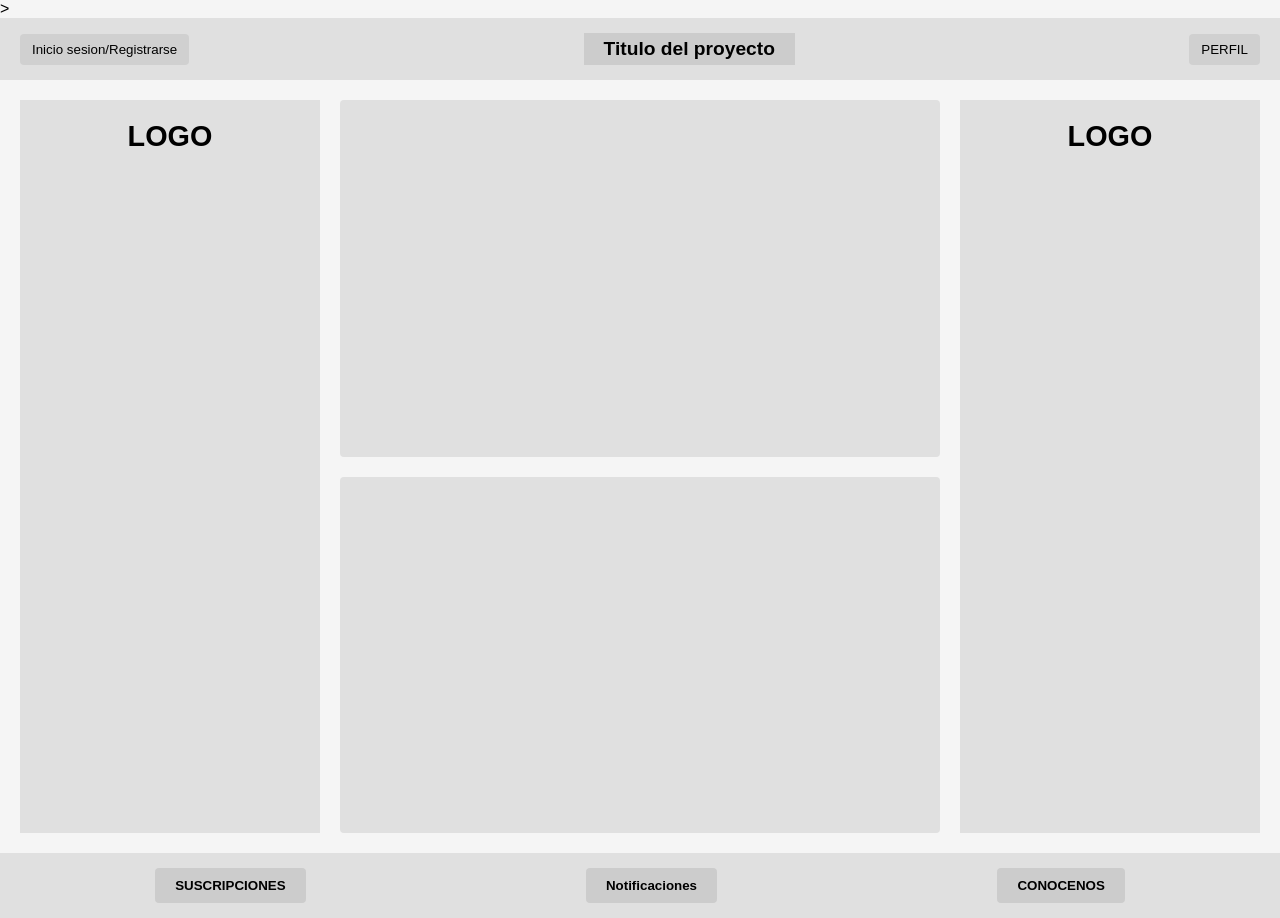
==== pagina-web.html @ baf6fdab "Add files via upload" ====
<!DOCTYPE html>
<html lang="es">
<head>
    <meta charset="UTF-8">
    <meta name="viweport" content="width=device-width", initial-scale="1.0">
    <title>TPEARL</title>

    <!-- VINCULAR HOJA DE ESTILOS CSS-->>
    <link rel="stylesheet" href="pagina-web-css.css">

    <!-- VINCULAR HOJA DE JAVA SCRIPT-->
    <script src="pagina-web-java.js"></script>
</head>
<body>

  <!-- 1. PAGINA PRINCIPAL-->

  <div id="vista-principal" class="vista active">
    <!-- Encabezado / Navbar -->
    <header class="navbar">
      <button id="btn-login-reg" class="nav-btn">Inicio sesion/Registrarse</button>
      <h1 class="project-title">Titulo del proyecto</h1>
      <button id="btn-perfil" class="nav-btn">PERFIL</button>
    </header>

    <!-- Cuerpo Central -->
    <main class="main-container">
      <aside class="sidebar left-sidebar">
        <div class="logo-box">LOGO</div>
      </aside>

      <section class="content-center">
        <div class="card"></div>
        <div class="card"></div>
      </section>

      <aside class="sidebar right-sidebar">
        <div class="logo-box">LOGO</div>
      </aside>
    </main>

    <!-- Menu Inferior / Footer -->
    <footer class="bottom-nav">
      <button id="btn-suscripciones" class="nav-btn-bottom">SUSCRIPCIONES</button>
      <button id="btn-notificaciones" class="nav-btn-bottom">Notificaciones</button>
      <button id="btn-conocenos" class="nav-btn-bottom">CONOCENOS</button>
    </footer>
  </div>

  <!-- 2. INICIO DE SESION-->

  <div id="vista-login" class="vista">
    <div class="auth-card">
      <button id="login-back" class="btn-back">Atras</button>
      <div class="auth-layout">
        <div class="logo-side">
          <div class="logo-box">LOGO</div>
        </div>
        <form class="form-side" id="form-login">
          <h2>INICIO DE SESION</h2>
          <div class="form-group">
            <label for="login-email">Correo electronico / Usuario</label>
            <input type="text" id="login-email" placeholder="Ingresa tu correo">
          </div>
          <div class="form-group">
            <label for="login-pass">Contrasena</label>
            <input type="password" id="login-pass" placeholder="Ingresa tu contrasena">
          </div>
          <button type="submit" class="btn-submit">INICIAR SESION</button>
          <p class="link-text">¿No tienes una cuenta? <a href="#" id="go-to-register">Registrate aqui</a></p>
        </form>
      </div>
    </div>
  </div>

  <!-- 3. REGISTRARSE-->

  <div id="vista-register" class="vista">
    <div class="auth-card">
      <button id="register-back" class="btn-back">Atras</button>
      <div class="auth-layout">
        <div class="logo-side">
          <div class="logo-box">LOGO</div>
        </div>
        <form class="form-side" id="form-register">
          <h2>REGISTRARSE</h2>
          <div class="form-group">
            <label for="reg-name">Nombre completo</label>
            <input type="text" id="reg-name" placeholder="Tu nombre">
          </div>
          <div class="form-group">
            <label for="reg-email">Correo electronico</label>
            <input type="email" id="reg-email" placeholder="Tu correo">
          </div>
          <div class="form-group">
            <label for="reg-pass">Contrasena</label>
            <input type="password" id="reg-pass" placeholder="Tu contrasena">
          </div>
          <div class="form-group">
            <label for="reg-confirm-pass">Confirmar contrasena</label>
            <input type="password" id="reg-confirm-pass" placeholder="Repite tu contrasena">
          </div>
          <button type="submit" class="btn-submit">REGISTRARSE</button>
          <p class="link-text">¿Ya tienes una cuenta? <a href="#" id="go-to-login">Inicia sesion aqui</a></p>
        </form>
      </div>
    </div>
  </div>

  <!-- ========================================== -->
  <!-- 4. VISTA PLAN SUSCRIPCIONES                -->
  <!-- ========================================== -->
  <div id="vista-suscripciones" class="vista">
    <div class="plans-container">
      <header class="plans-header">
        <button id="suscripciones-back" class="btn-back">Atras</button>
        <h2>PLAN SUSCRIPCIONES</h2>
      </header>
      
      <div class="plans-grid">
        <!-- PLAN 1 -->
        <div class="plan-card">
          <h3>PLAN 1</h3>
          <div class="plan-body"></div>
          <button class="btn-suscribirse">Suscribirse</button>
        </div>
        <!-- PLAN 2 -->
        <div class="plan-card">
          <h3>PLAN 2</h3>
          <div class="plan-body"></div>
          <button class="btn-suscribirse">Suscribirse</button>
        </div>
        <!-- PLAN 3 -->
        <div class="plan-card">
          <h3>PLAN 3</h3>
          <div class="plan-body"></div>
          <button class="btn-suscribirse">Suscribirse</button>
        </div>
      </div>
    </div>
  </div>

  <!-- ========================================== -->
  <!-- 5. VISTA PAGO                              -->
  <!-- ========================================== -->
  <div id="vista-pago" class="vista">
    <div class="pago-card">
      <div class="pago-layout">
        <div class="logo-side">
          <div class="logo-box">LOGO</div>
        </div>
        <form class="form-side" id="form-pago">
          <h2>DATOS DE PAGO</h2>
          <div class="form-group">
            <label for="card-number">Numero de tarjeta</label>
            <input type="text" id="card-number" placeholder="0000 0000 0000 0000">
          </div>
          <div class="form-group">
            <label for="card-exp">Fecha de caducidad</label>
            <input type="text" id="card-exp" placeholder="MM/AA">
          </div>
          <div class="form-group">
            <label for="card-cvv">CVV</label>
            <input type="password" id="card-cvv" placeholder="123">
          </div>
          
          <div class="pago-buttons">
            <button type="button" id="pago-cancelar" class="btn-cancelar">Cancelar</button>
            <button type="submit" id="pago-confirmar" class="btn-submit">Confirmar</button>
          </div>
        </form>
      </div>
    </div>
  </div>

  <!-- ========================================== -->
  <!-- 6. VISTA APROBADO                          -->
  <!-- ========================================== -->
  <div id="vista-aprobado" class="vista">
    <div class="aprobado-card">
      <h2>Su compra se ha realizado correctamente</h2>
      <button id="aprobado-back" class="btn-submit">Volver a Suscripciones</button>
    </div>
  </div>

  <!-- ========================================== -->
  <!-- 7. VISTA PERFIL                  -->
  <!-- ========================================== -->
  <div id="vista-perfil" class="vista">
    <div class="perfil-card">
      <button id="perfil-back" class="btn-back">← Atras</button>
      <h2>MI PERFIL</h2>
      
      <!-- Cabecera de Usuario -->
      <div class="perfil-header">
        <div class="avatar-placeholder">LOGO</div>
        <div class="user-main-info">
          <h3>Usuario Ejemplo</h3>
          <span class="status-badge">Cuenta Activa</span>
          <p class="user-since">Miembro desde: Enero 2026</p>
        </div>
      </div>

      <!-- Secciones de Datos -->
      <div class="perfil-sections">
        
        <!-- Bloque 1: Datos Personales -->
        <div class="perfil-box">
          <h4>Datos Personales</h4>
          <p><strong>Nombre completo:</strong> Usuario Ejemplo</p>
          <p><strong>Correo electronico:</strong> usuario@ejemplo.com</p>
          <p><strong>Telefono:</strong> +34 600 000 000</p>
          <p><strong>Direccion:</strong> Calle Principal 123, Barcelona</p>
        </div>

        <!-- Bloque 2: Suscripcion -->
        <div class="perfil-box">
          <h4>Suscripcion y Pago</h4>
          <p><strong>Plan actual:</strong> Plan Premium</p>
          <p><strong>Estado del pago:</strong> Al dia</p>
          <p><strong>Proxima renovacion:</strong> 15/11/2026</p>
          <p><strong>Metodo de pago:</strong> Visa **** 4321</p>
        </div>

        <!-- Bloque 3: Configuracion -->
        <div class="perfil-box">
          <h4>Configuracion de Cuenta</h4>
          <p><strong>Notificaciones email:</strong> Activadas</p>
          <p><strong>Idioma:</strong> Espanol</p>
          <p><strong>Seguridad:</strong> Autenticacion en 2 pasos activa</p>
        </div>

      </div>

      <!-- Botones de Accion -->
      <div class="perfil-actions">
        <button class="btn-submit">Editar Perfil</button>
        <button class="btn-cancelar">Cerrar Sesion</button>
      </div>

    </div>
  </div>


</body>
</html>
---- pagina-web-css.css ----
/* RESET BÁSICO */
* {
  box-sizing: border-box;
  margin: 0;
  padding: 0;
  font-family: Arial, sans-serif;
}

body {
  background-color: #f5f5f5;
  height: 100vh;
}

/* SISTEMA DE CAMBIO DE VISTAS */
.vista {
  display: none;
  height: 100vh;
  flex-direction: column;
}

.vista.active {
  display: flex;
}

/* ESTILOS: PAGINA PRINCIPAL 

/* Encabezado */
.navbar {
  display: flex;
  justify-content: space-between;
  align-items: center;
  padding: 15px 20px;
  background-color: #e0e0e0;
}

.project-title {
  font-size: 1.2rem;
  background-color: #ccc;
  padding: 5px 20px;
}

.nav-btn {
  padding: 8px 12px;
  border: none;
  background-color: #d0d0d0;
  cursor: pointer;
  border-radius: 4px;
}

/* Cuerpo Central */
.main-container {
  display: flex;
  flex: 1;
  padding: 20px;
  gap: 20px;
}

.sidebar {
  flex: 1;
  background-color: #e0e0e0;
  display: flex;
  justify-content: center;
  padding-top: 20px;
}

.logo-box {
  font-weight: bold;
  font-size: 1.8rem;
}

.content-center {
  flex: 2;
  display: flex;
  flex-direction: column;
  gap: 20px;
}

.card {
  flex: 1;
  background-color: #e0e0e0;
  border-radius: 4px;
}

/* Menu Inferior */
.bottom-nav {
  display: flex;
  justify-content: space-around;
  padding: 15px;
  background-color: #e0e0e0;
}

.nav-btn-bottom {
  padding: 10px 20px;
  border: none;
  background-color: #ccc;
  cursor: pointer;
  font-weight: bold;
  border-radius: 4px;
}

/* ESTILOS: FORMULARIOS (LOGIN / REGISTRO)   */

.auth-card {
  position: relative;
  width: 90%;
  max-width: 800px;
  margin: auto;
  background: #ffffff;
  border: 2px solid #ccc;
  padding: 30px;
  border-radius: 8px;
}

.btn-back {
  position: absolute;
  top: 15px;
  left: 15px;
  background: #ddd;
  border: none;
  padding: 6px 12px;
  cursor: pointer;
  border-radius: 4px;
}

.auth-layout {
  display: flex;
  gap: 30px;
  margin-top: 20px;
}

.logo-side {
  flex: 1;
  background: #e0e0e0;
  display: flex;
  align-items: center;
  justify-content: center;
  min-height: 250px;
}

.form-side {
  flex: 1.5;
  display: flex;
  flex-direction: column;
  gap: 12px;
}

.form-group {
  display: flex;
  flex-direction: column;
  gap: 4px;
}

.form-group label {
  font-size: 0.85rem;
  color: #555;
}

.form-group input {
  padding: 8px;
  border: 1px solid #ccc;
  border-radius: 4px;
}

.btn-submit {
  margin-top: 10px;
  padding: 10px;
  background-color: #d0d0d0;
  border: none;
  font-weight: bold;
  cursor: pointer;
  border-radius: 4px;
}

/* Efectos al pasar el cursor */
.btn-submit:hover, 
.btn-back:hover, 
.nav-btn:hover, 
.nav-btn-bottom:hover {
  background-color: #bbb;
}

.link-text {
  font-size: 0.8rem;
  margin-top: 5px;
  text-align: center;
}

.link-text a {
  color: #0066cc;
  text-decoration: none;
}

/* ========================================== */
/* ESTILOS: PLAN SUSCRIPCIONES                */
/* ========================================== */

.plans-container {
  width: 90%;
  max-width: 1000px;
  margin: auto;
  display: flex;
  flex-direction: column;
  gap: 20px;
}

.plans-header {
  display: flex;
  align-items: center;
  justify-content: center;
  position: relative;
}

.plans-header h2 {
  font-size: 1.5rem;
  color: #333;
}

.plans-grid {
  display: flex;
  gap: 20px;
  justify-content: space-between;
}

.plan-card {
  flex: 1;
  background: #ffffff;
  border: 2px solid #ccc;
  border-radius: 8px;
  padding: 20px;
  display: flex;
  flex-direction: column;
  align-items: center;
  gap: 15px;
}

.plan-card h3 {
  background-color: #e0e0e0;
  width: 100%;
  text-align: center;
  padding: 8px 0;
  border-radius: 4px;
}

.plan-body {
  width: 100%;
  height: 200px;
  background-color: #f0f0f0;
  border-radius: 4px;
}

.btn-suscribirse {
  padding: 10px 20px;
  background-color: #d0d0d0;
  border: none;
  font-weight: bold;
  cursor: pointer;
  border-radius: 4px;
  width: 100%;
}

.btn-suscribirse:hover {
  background-color: #bbb;
}

/* ========================================== */
/* ESTILOS: PAGO Y APROBADO                   */
/* ========================================== */

.pago-card {
  width: 90%;
  max-width: 800px;
  margin: auto;
  background: #ffffff;
  border: 2px solid #ccc;
  padding: 30px;
  border-radius: 8px;
}

.pago-buttons {
  display: flex;
  gap: 15px;
  margin-top: 15px;
}

.btn-cancelar {
  flex: 1;
  padding: 10px;
  background-color: #e0e0e0;
  border: none;
  font-weight: bold;
  cursor: pointer;
  border-radius: 4px;
}

.btn-cancelar:hover {
  background-color: #ccc;
}

.aprobado-card {
  width: 90%;
  max-width: 600px;
  margin: auto;
  background: #ffffff;
  border: 2px solid #ccc;
  padding: 40px;
  border-radius: 8px;
  text-align: center;
  display: flex;
  flex-direction: column;
  gap: 25px;
  align-items: center;
}

.aprobado-card h2 {
  font-size: 1.8rem;
  color: #333;
}

/* ========================================== */
/* ESTILOS: PERFIL (AMPLIADO)                 */
/* ========================================== */

.perfil-card {
  position: relative;
  width: 90%;
  max-width: 800px;
  margin: auto;
  background: #ffffff;
  border: 2px solid #ccc;
  padding: 30px;
  border-radius: 8px;
  display: flex;
  flex-direction: column;
  gap: 20px;
}

.perfil-card h2 {
  text-align: center;
  color: #333;
}

/* Header del Perfil */
.perfil-header {
  display: flex;
  align-items: center;
  gap: 20px;
  background-color: #f9f9f9;
  padding: 15px;
  border-radius: 6px;
  border: 1px solid #e0e0e0;
}

.avatar-placeholder {
  width: 80px;
  height: 80px;
  background-color: #e0e0e0;
  border-radius: 50%;
  display: flex;
  align-items: center;
  justify-content: center;
  font-weight: bold;
}

.user-main-info {
  display: flex;
  flex-direction: column;
  gap: 5px;
}

.status-badge {
  background-color: #d4edda;
  color: #155724;
  font-size: 0.8rem;
  padding: 2px 8px;
  border-radius: 4px;
  width: fit-content;
  font-weight: bold;
}

.user-since {
  font-size: 0.85rem;
  color: #666;
}

/* Grilla de Bloques de Informacion */
.perfil-sections {
  display: flex;
  flex-direction: column;
  gap: 15px;
}

.perfil-box {
  background-color: #fafafa;
  border: 1px solid #e0e0e0;
  padding: 15px;
  border-radius: 6px;
  display: flex;
  flex-direction: column;
  gap: 6px;
}

.perfil-box h4 {
  color: #444;
  border-bottom: 1px solid #ddd;
  padding-bottom: 5px;
  margin-bottom: 5px;
  font-size: 0.95rem;
}

.perfil-box p {
  font-size: 0.9rem;
  color: #555;
}

/* Botones de Accion Inferiores */
.perfil-actions {
  display: flex;
  gap: 15px;
  justify-content: flex-end;
  margin-top: 10px;
}

.perfil-actions button {
  padding: 8px 16px;
}
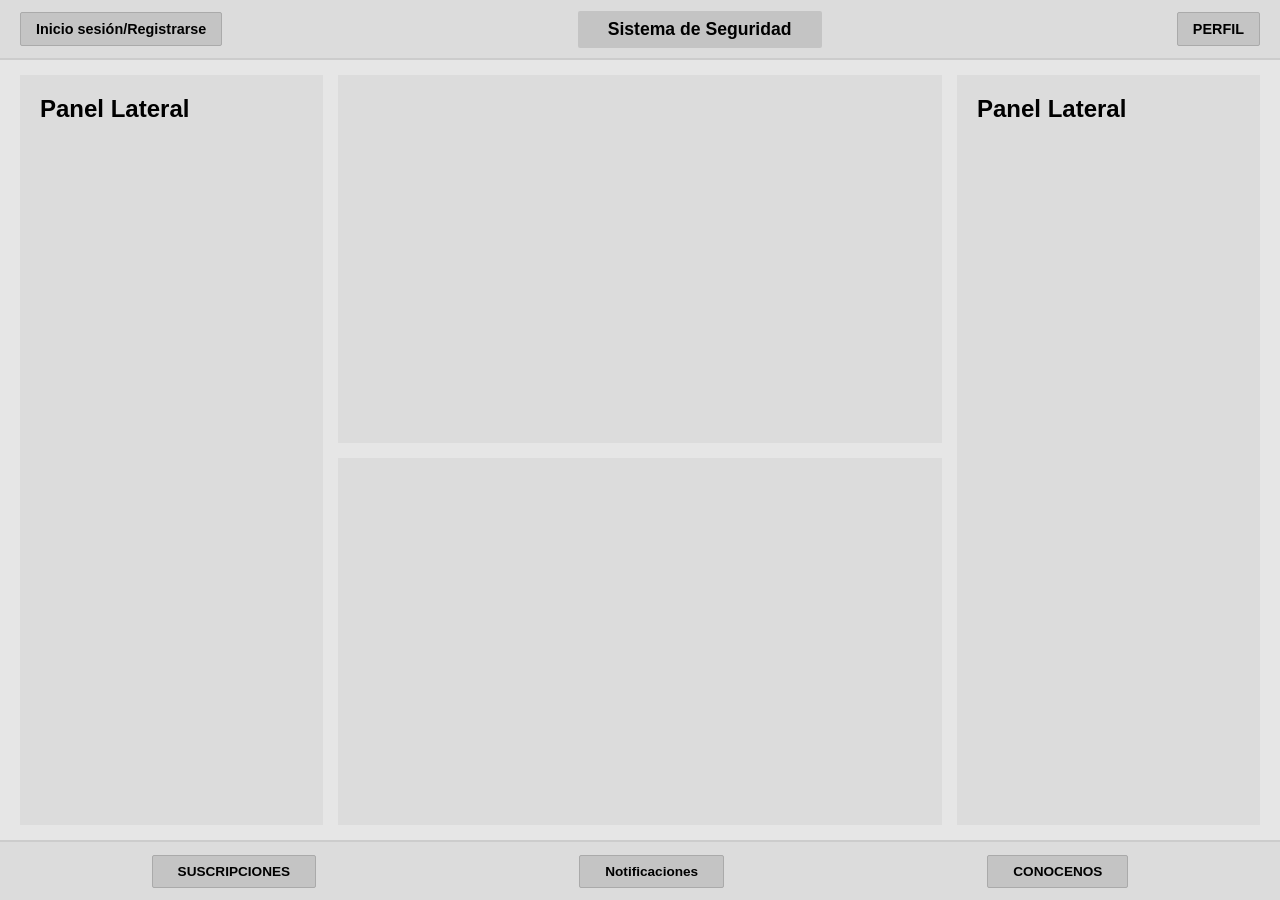
==== commit be7305f3: "Add files via upload" ====
--- a/pagina-web.html
+++ b/pagina-web.html
@@ -1,246 +1,255 @@
 <!DOCTYPE html>
 <html lang="es">
 <head>
-    <meta charset="UTF-8">
-    <meta name="viweport" content="width=device-width", initial-scale="1.0">
-    <title>TPEARL</title>
-
-    <!-- VINCULAR HOJA DE ESTILOS CSS-->>
-    <link rel="stylesheet" href="pagina-web-css.css">
-
-    <!-- VINCULAR HOJA DE JAVA SCRIPT-->
-    <script src="pagina-web-java.js"></script>
+  <meta charset="UTF-8">
+  <meta name="viewport" content="width=device-width, initial-scale=1.0">
+  <title>Sistema de Seguridad y Ransomware</title>
+  <link rel="stylesheet" href="pagina-web-css.css">
 </head>
 <body>
 
-  <!-- 1. PAGINA PRINCIPAL-->
-
+  <!-- ========================================== -->
+  <!-- 1. VISTA PRINCIPAL                         -->
+  <!-- ========================================== -->
   <div id="vista-principal" class="vista active">
-    <!-- Encabezado / Navbar -->
-    <header class="navbar">
-      <button id="btn-login-reg" class="nav-btn">Inicio sesion/Registrarse</button>
-      <h1 class="project-title">Titulo del proyecto</h1>
-      <button id="btn-perfil" class="nav-btn">PERFIL</button>
+    <!-- Cabecera -->
+    <header>
+      <button id="btn-login-reg" class="btn-header">Inicio sesión/Registrarse</button>
+      <div class="header-title-box">Sistema de Seguridad</div>
+      <button id="btn-perfil" class="btn-header">PERFIL</button>
     </header>
 
-    <!-- Cuerpo Central -->
-    <main class="main-container">
-      <aside class="sidebar left-sidebar">
-        <div class="logo-box">LOGO</div>
-      </aside>
-
-      <section class="content-center">
-        <div class="card"></div>
-        <div class="card"></div>
+    <!-- Contenido Central: 3 Columnas -->
+    <main class="columnas-container">
+      <!-- Columna Izquierda -->
+      <section class="columna columna-lateral">
+        <h3>Panel Lateral</h3>
       </section>
 
-      <aside class="sidebar right-sidebar">
-        <div class="logo-box">LOGO</div>
-      </aside>
+      <!-- Columna Central (Dividida en 2 bloques) -->
+      <section class="columna-doble">
+        <div class="sub-columna bloque-superior"></div>
+        <div class="sub-columna bloque-inferior"></div>
+      </section>
+
+      <!-- Columna Derecha -->
+      <section class="columna columna-lateral">
+        <h3>Panel Lateral</h3>
+      </section>
     </main>
 
-    <!-- Menu Inferior / Footer -->
-    <footer class="bottom-nav">
-      <button id="btn-suscripciones" class="nav-btn-bottom">SUSCRIPCIONES</button>
-      <button id="btn-notificaciones" class="nav-btn-bottom">Notificaciones</button>
-      <button id="btn-conocenos" class="nav-btn-bottom">CONOCENOS</button>
+    <!-- Menu Inferior -->
+    <footer class="menu-inferior">
+      <button id="btn-suscripciones">SUSCRIPCIONES</button>
+      <button id="btn-notificaciones">Notificaciones</button>
+      <button id="btn-conocenos">CONOCENOS</button>
     </footer>
   </div>
 
-  <!-- 2. INICIO DE SESION-->
-
+  <!-- ========================================== -->
+  <!-- 2. VISTA INICIO DE SESION                  -->
+  <!-- ========================================== -->
   <div id="vista-login" class="vista">
-    <div class="auth-card">
-      <button id="login-back" class="btn-back">Atras</button>
-      <div class="auth-layout">
-        <div class="logo-side">
-          <div class="logo-box">LOGO</div>
-        </div>
-        <form class="form-side" id="form-login">
-          <h2>INICIO DE SESION</h2>
+    <div class="login-card">
+      <button id="login-back" class="btn-back">← Atrás</button>
+      <h2>INICIO DE SESIÓN</h2>
+      <form id="form-login" action="login.php" method="POST">
+        <div class="form-group">
+          <label for="login-email">Correo electrónico:</label>
+          <input type="email" id="login-email" name="email" required placeholder="">
+        </div>
+        <div class="form-group">
+          <label for="login-password">Contraseña:</label>
+          <input type="password" id="login-password" name="password" required placeholder="">
+        </div>
+        <button type="submit" class="btn-submit">Entrar</button>
+      </form>
+      <p class="form-footer">
+        ¿No tienes cuenta? <a href="#" id="go-to-register">Regístrate aquí</a>
+      </p>
+    </div>
+  </div>
+
+  <!-- ========================================== -->
+  <!-- 3. VISTA REGISTRARSE                       -->
+  <!-- ========================================== -->
+  <div id="vista-register" class="vista">
+    <div class="register-card">
+      <button id="register-back" class="btn-back">← Atrás</button>
+      <h2>REGISTRARSE</h2>
+      <form id="form-register" action="registro.php" method="POST">
+        <div class="form-group">
+          <label for="reg-dni">DNI / NIF:</label>
+          <input type="text" id="reg-dni" name="dni" required placeholder="">
+        </div>
+        <div class="form-group">
+          <label for="reg-name">Nombre completo:</label>
+          <input type="text" id="reg-name" name="nombre" required placeholder="">
+        </div>
+        <div class="form-group">
+          <label for="reg-email">Correo electrónico:</label>
+          <input type="email" id="reg-email" name="email" required placeholder="">
+        </div>
+        <div class="form-group">
+          <label for="reg-password">Contraseña:</label>
+          <input type="password" id="reg-password" name="password" required placeholder="">
+        </div>
+        <button type="submit" class="btn-submit">Crear cuenta</button>
+      </form>
+      <p class="form-footer">
+        ¿Ya tienes cuenta? <a href="#" id="go-to-login">Inicia sesión aquí</a>
+      </p>
+    </div>
+  </div>
+
+  <!-- ========================================== -->
+  <!-- 4. VISTA PLAN SUSCRIPCIONES                -->
+  <!-- ========================================== -->
+  <div id="vista-suscripciones" class="vista">
+    <div class="suscripciones-container">
+      <button id="suscripciones-back" class="btn-back">← Atrás</button>
+      <h2>PLANES DE SUSCRIPCIÓN</h2>
+      <div class="planes-container">
+        
+        <div class="plan-card">
+          <h3>BÁSICO</h3>
+          <p class="precio"></p>
+          <ul></ul>
+          <button class="btn-suscribirse">Suscribirse</button>
+        </div>
+
+        <div class="plan-card destacado">
+          <h3>PREMIUM</h3>
+          <p class="precio"></p>
+          <ul></ul>
+          <button class="btn-suscribirse">Suscribirse</button>
+        </div>
+
+        <div class="plan-card">
+          <h3>EMPRESA</h3>
+          <p class="precio"></p>
+          <ul></ul>
+          <button class="btn-suscribirse">Suscribirse</button>
+        </div>
+
+      </div>
+    </div>
+  </div>
+
+  <!-- ========================================== -->
+  <!-- 5. VISTA PAGO                              -->
+  <!-- ========================================== -->
+  <div id="vista-pago" class="vista">
+    <div class="pago-card">
+      <h2>PASARELA DE PAGO</h2>
+      <form id="form-pago">
+        <div class="form-group">
+          <label for="card-name">Nombre en la tarjeta:</label>
+          <input type="text" id="card-name" required placeholder="">
+        </div>
+        <div class="form-group">
+          <label for="card-number">Número de tarjeta:</label>
+          <input type="text" id="card-number" required placeholder="" maxlength="19">
+        </div>
+        <div class="form-row">
           <div class="form-group">
-            <label for="login-email">Correo electronico / Usuario</label>
-            <input type="text" id="login-email" placeholder="Ingresa tu correo">
+            <label for="card-exp">Caducidad:</label>
+            <input type="text" id="card-exp" required placeholder="MM/AA" maxlength="5">
           </div>
           <div class="form-group">
-            <label for="login-pass">Contrasena</label>
-            <input type="password" id="login-pass" placeholder="Ingresa tu contrasena">
+            <label for="card-cvv">CVV:</label>
+            <input type="password" id="card-cvv" required placeholder="" maxlength="4">
           </div>
-          <button type="submit" class="btn-submit">INICIAR SESION</button>
-          <p class="link-text">¿No tienes una cuenta? <a href="#" id="go-to-register">Registrate aqui</a></p>
-        </form>
-      </div>
-    </div>
-  </div>
-
-  <!-- 3. REGISTRARSE-->
-
-  <div id="vista-register" class="vista">
-    <div class="auth-card">
-      <button id="register-back" class="btn-back">Atras</button>
-      <div class="auth-layout">
-        <div class="logo-side">
-          <div class="logo-box">LOGO</div>
-        </div>
-        <form class="form-side" id="form-register">
-          <h2>REGISTRARSE</h2>
-          <div class="form-group">
-            <label for="reg-name">Nombre completo</label>
-            <input type="text" id="reg-name" placeholder="Tu nombre">
-          </div>
-          <div class="form-group">
-            <label for="reg-email">Correo electronico</label>
-            <input type="email" id="reg-email" placeholder="Tu correo">
-          </div>
-          <div class="form-group">
-            <label for="reg-pass">Contrasena</label>
-            <input type="password" id="reg-pass" placeholder="Tu contrasena">
-          </div>
-          <div class="form-group">
-            <label for="reg-confirm-pass">Confirmar contrasena</label>
-            <input type="password" id="reg-confirm-pass" placeholder="Repite tu contrasena">
-          </div>
-          <button type="submit" class="btn-submit">REGISTRARSE</button>
-          <p class="link-text">¿Ya tienes una cuenta? <a href="#" id="go-to-login">Inicia sesion aqui</a></p>
-        </form>
-      </div>
-    </div>
-  </div>
-
-  <!-- ========================================== -->
-  <!-- 4. VISTA PLAN SUSCRIPCIONES                -->
-  <!-- ========================================== -->
-  <div id="vista-suscripciones" class="vista">
-    <div class="plans-container">
-      <header class="plans-header">
-        <button id="suscripciones-back" class="btn-back">Atras</button>
-        <h2>PLAN SUSCRIPCIONES</h2>
-      </header>
-      
-      <div class="plans-grid">
-        <!-- PLAN 1 -->
-        <div class="plan-card">
-          <h3>PLAN 1</h3>
-          <div class="plan-body"></div>
-          <button class="btn-suscribirse">Suscribirse</button>
-        </div>
-        <!-- PLAN 2 -->
-        <div class="plan-card">
-          <h3>PLAN 2</h3>
-          <div class="plan-body"></div>
-          <button class="btn-suscribirse">Suscribirse</button>
-        </div>
-        <!-- PLAN 3 -->
-        <div class="plan-card">
-          <h3>PLAN 3</h3>
-          <div class="plan-body"></div>
-          <button class="btn-suscribirse">Suscribirse</button>
-        </div>
-      </div>
-    </div>
-  </div>
-
-  <!-- ========================================== -->
-  <!-- 5. VISTA PAGO                              -->
-  <!-- ========================================== -->
-  <div id="vista-pago" class="vista">
-    <div class="pago-card">
-      <div class="pago-layout">
-        <div class="logo-side">
-          <div class="logo-box">LOGO</div>
-        </div>
-        <form class="form-side" id="form-pago">
-          <h2>DATOS DE PAGO</h2>
-          <div class="form-group">
-            <label for="card-number">Numero de tarjeta</label>
-            <input type="text" id="card-number" placeholder="0000 0000 0000 0000">
-          </div>
-          <div class="form-group">
-            <label for="card-exp">Fecha de caducidad</label>
-            <input type="text" id="card-exp" placeholder="MM/AA">
-          </div>
-          <div class="form-group">
-            <label for="card-cvv">CVV</label>
-            <input type="password" id="card-cvv" placeholder="123">
-          </div>
-          
-          <div class="pago-buttons">
-            <button type="button" id="pago-cancelar" class="btn-cancelar">Cancelar</button>
-            <button type="submit" id="pago-confirmar" class="btn-submit">Confirmar</button>
-          </div>
-        </form>
-      </div>
-    </div>
-  </div>
-
-  <!-- ========================================== -->
-  <!-- 6. VISTA APROBADO                          -->
+        </div>
+        <div class="pago-buttons">
+          <button type="button" id="pago-cancelar" class="btn-cancelar">Cancelar</button>
+          <button type="submit" class="btn-submit">Confirmar Pago</button>
+        </div>
+      </form>
+    </div>
+  </div>
+
+  <!-- ========================================== -->
+  <!-- 6. VISTA COMPRA APROBADA                   -->
   <!-- ========================================== -->
   <div id="vista-aprobado" class="vista">
     <div class="aprobado-card">
-      <h2>Su compra se ha realizado correctamente</h2>
+      <div class="icon-success">✓</div>
+      <h2>PAGO APROBADO</h2>
+      <p>Tu suscripción ha sido procesada con éxito.</p>
       <button id="aprobado-back" class="btn-submit">Volver a Suscripciones</button>
     </div>
   </div>
 
   <!-- ========================================== -->
-  <!-- 7. VISTA PERFIL                  -->
+  <!-- 7. VISTA PERFIL                            -->
   <!-- ========================================== -->
   <div id="vista-perfil" class="vista">
     <div class="perfil-card">
-      <button id="perfil-back" class="btn-back">← Atras</button>
+      <button id="perfil-back" class="btn-back">← Atrás</button>
       <h2>MI PERFIL</h2>
       
-      <!-- Cabecera de Usuario -->
       <div class="perfil-header">
-        <div class="avatar-placeholder">LOGO</div>
+        <div class="avatar-placeholder">PERFIL</div>
         <div class="user-main-info">
-          <h3>Usuario Ejemplo</h3>
-          <span class="status-badge">Cuenta Activa</span>
-          <p class="user-since">Miembro desde: Enero 2026</p>
-        </div>
-      </div>
-
-      <!-- Secciones de Datos -->
+          <h3 id="user-display-name">-</h3>
+          <span class="status-badge" id="user-status">Sin sesión activa</span>
+        </div>
+      </div>
+
       <div class="perfil-sections">
-        
-        <!-- Bloque 1: Datos Personales -->
         <div class="perfil-box">
           <h4>Datos Personales</h4>
-          <p><strong>Nombre completo:</strong> Usuario Ejemplo</p>
-          <p><strong>Correo electronico:</strong> usuario@ejemplo.com</p>
-          <p><strong>Telefono:</strong> +34 600 000 000</p>
-          <p><strong>Direccion:</strong> Calle Principal 123, Barcelona</p>
-        </div>
-
-        <!-- Bloque 2: Suscripcion -->
+          <p><strong>DNI / NIF:</strong> <span id="user-dni">-</span></p>
+          <p><strong>Nombre completo:</strong> <span id="user-nombre">-</span></p>
+          <p><strong>Correo electrónico:</strong> <span id="user-email">-</span></p>
+        </div>
+
         <div class="perfil-box">
-          <h4>Suscripcion y Pago</h4>
-          <p><strong>Plan actual:</strong> Plan Premium</p>
-          <p><strong>Estado del pago:</strong> Al dia</p>
-          <p><strong>Proxima renovacion:</strong> 15/11/2026</p>
-          <p><strong>Metodo de pago:</strong> Visa **** 4321</p>
-        </div>
-
-        <!-- Bloque 3: Configuracion -->
-        <div class="perfil-box">
-          <h4>Configuracion de Cuenta</h4>
-          <p><strong>Notificaciones email:</strong> Activadas</p>
-          <p><strong>Idioma:</strong> Espanol</p>
-          <p><strong>Seguridad:</strong> Autenticacion en 2 pasos activa</p>
-        </div>
-
-      </div>
-
-      <!-- Botones de Accion -->
+          <h4>Suscripción y Tarifa</h4>
+          <p><strong>Plan actual:</strong> <span id="user-plan">Ninguno</span></p>
+        </div>
+      </div>
+
       <div class="perfil-actions">
-        <button class="btn-submit">Editar Perfil</button>
-        <button class="btn-cancelar">Cerrar Sesion</button>
-      </div>
-
-    </div>
-  </div>
-
-
+        <button class="btn-cancelar" id="btn-logout">Cerrar Sesión</button>
+      </div>
+    </div>
+  </div>
+
+  <!-- ========================================== -->
+  <!-- 8. VISTA CONÓCENOS                         -->
+  <!-- ========================================== -->
+  <div id="vista-conocenos" class="vista">
+    <div class="conocenos-card">
+      <button id="conocenos-back" class="btn-back">← Atrás</button>
+      <h2>CONÓCENOS</h2>
+      <div class="conocenos-content">
+        <div class="team-section">
+          <h3>Nuestro Equipo</h3>
+          <ul></ul>
+        </div>
+
+        <div class="contact-section">
+          <h3>Contacto</h3>
+          <p><strong>Correo electrónico:</strong> </p>
+          <p><strong>Teléfono:</strong> </p>
+        </div>
+      </div>
+    </div>
+  </div>
+
+  <!-- ========================================== -->
+  <!-- 9. VISTA NOTIFICACIONES                    -->
+  <!-- ========================================== -->
+  <div id="vista-notificaciones" class="vista">
+    <div class="notificaciones-card">
+      <button id="notificaciones-back" class="btn-back">← Atrás</button>
+      <h2>NOTIFICACIONES</h2>
+      <div class="notificaciones-list"></div>
+    </div>
+  </div>
+
+  <script src="pagina-web-java.js"></script>
 </body>
 </html>
--- a/pagina-web-css.css
+++ b/pagina-web-css.css
@@ -1,4 +1,6 @@
-/* RESET BÁSICO */
+/* ========================================== */
+/* RESET Y ESTILOS BASE                       */
+/* ========================================== */
 * {
   box-sizing: border-box;
   margin: 0;
@@ -6,153 +8,171 @@
   font-family: Arial, sans-serif;
 }
 
-body {
-  background-color: #f5f5f5;
-  height: 100vh;
-}
-
-/* SISTEMA DE CAMBIO DE VISTAS */
+html, body {
+  width: 100%;
+  height: 100%;
+  background-color: #e6e6e6;
+  overflow-x: hidden;
+}
+
 .vista {
   display: none;
+  width: 100%;
+  box-sizing: border-box;
+}
+
+.vista.active {
+  display: flex;
+  flex-direction: column;
+}
+
+/* ========================================== */
+/* MODO DESKTOP (PANTALLA GRANDE)             */
+/* ========================================== */
+
+#vista-principal {
   height: 100vh;
-  flex-direction: column;
-}
-
-.vista.active {
-  display: flex;
-}
-
-/* ESTILOS: PAGINA PRINCIPAL 
-
-/* Encabezado */
-.navbar {
+  display: none;
+  flex-direction: column;
+  justify-content: space-between;
+}
+
+#vista-principal.active {
+  display: flex;
+}
+
+/* Cabecera Desktop */
+header {
+  height: 60px;
+  background-color: #dcdcdc;
   display: flex;
   justify-content: space-between;
   align-items: center;
+  padding: 0 20px;
+  border-bottom: 2px solid #ccc;
+}
+
+.header-title-box {
+  background-color: #c4c4c4;
+  padding: 8px 30px;
+  font-weight: bold;
+  font-size: 1.1rem;
+  border-radius: 2px;
+}
+
+.btn-header {
+  background-color: #c4c4c4;
+  border: 1px solid #aaa;
+  padding: 8px 15px;
+  cursor: pointer;
+  font-weight: bold;
+  font-size: 0.9rem;
+  border-radius: 2px;
+}
+
+/* Columnas Desktop */
+.columnas-container {
+  display: flex;
+  flex: 1;
+  gap: 15px;
   padding: 15px 20px;
-  background-color: #e0e0e0;
-}
-
-.project-title {
-  font-size: 1.2rem;
-  background-color: #ccc;
-  padding: 5px 20px;
-}
-
-.nav-btn {
-  padding: 8px 12px;
-  border: none;
-  background-color: #d0d0d0;
-  cursor: pointer;
-  border-radius: 4px;
-}
-
-/* Cuerpo Central */
-.main-container {
-  display: flex;
+  height: calc(100vh - 120px);
+}
+
+.columna-lateral {
+  background-color: #dcdcdc;
+  width: 25%;
+  height: 100%;
+  padding: 20px;
+  display: flex;
+  flex-direction: column;
+}
+
+.columna-lateral h3 {
+  font-size: 1.5rem;
+  font-weight: bold;
+}
+
+.columna-doble {
+  width: 50%;
+  height: 100%;
+  display: flex;
+  flex-direction: column;
+  gap: 15px;
+}
+
+.sub-columna {
+  background-color: #dcdcdc;
   flex: 1;
   padding: 20px;
-  gap: 20px;
-}
-
-.sidebar {
-  flex: 1;
-  background-color: #e0e0e0;
-  display: flex;
-  justify-content: center;
-  padding-top: 20px;
-}
-
-.logo-box {
-  font-weight: bold;
-  font-size: 1.8rem;
-}
-
-.content-center {
-  flex: 2;
-  display: flex;
-  flex-direction: column;
-  gap: 20px;
-}
-
-.card {
-  flex: 1;
-  background-color: #e0e0e0;
-  border-radius: 4px;
-}
-
-/* Menu Inferior */
-.bottom-nav {
+}
+
+/* Menú Inferior Desktop */
+.menu-inferior {
+  height: 60px;
+  background-color: #dcdcdc;
   display: flex;
   justify-content: space-around;
-  padding: 15px;
-  background-color: #e0e0e0;
-}
-
-.nav-btn-bottom {
-  padding: 10px 20px;
-  border: none;
-  background-color: #ccc;
-  cursor: pointer;
-  font-weight: bold;
-  border-radius: 4px;
-}
-
-/* ESTILOS: FORMULARIOS (LOGIN / REGISTRO)   */
-
-.auth-card {
+  align-items: center;
+  border-top: 2px solid #ccc;
+  padding: 0 20px;
+}
+
+.menu-inferior button {
+  background-color: #c4c4c4;
+  border: 1px solid #aaa;
+  padding: 8px 25px;
+  cursor: pointer;
+  font-weight: bold;
+  font-size: 0.85rem;
+  border-radius: 2px;
+}
+
+/* ========================================== */
+/* ESTILOS DE TARJETAS Y VISTAS INTERNAS       */
+/* ========================================== */
+
+.login-card,
+.register-card,
+.pago-card,
+.aprobado-card,
+.perfil-card,
+.conocenos-card,
+.notificaciones-card,
+.suscripciones-container {
   position: relative;
   width: 90%;
-  max-width: 800px;
-  margin: auto;
-  background: #ffffff;
-  border: 2px solid #ccc;
-  padding: 30px;
-  border-radius: 8px;
+  max-width: 650px;
+  margin: 30px auto;
+  background-color: #ffffff;
+  border: 1px solid #ccc;
+  padding: 25px;
+  border-radius: 6px;
+  box-shadow: 0 2px 8px rgba(0,0,0,0.05);
 }
 
 .btn-back {
   position: absolute;
   top: 15px;
   left: 15px;
-  background: #ddd;
-  border: none;
-  padding: 6px 12px;
-  cursor: pointer;
-  border-radius: 4px;
-}
-
-.auth-layout {
-  display: flex;
-  gap: 30px;
-  margin-top: 20px;
-}
-
-.logo-side {
-  flex: 1;
   background: #e0e0e0;
-  display: flex;
-  align-items: center;
-  justify-content: center;
-  min-height: 250px;
-}
-
-.form-side {
-  flex: 1.5;
-  display: flex;
-  flex-direction: column;
-  gap: 12px;
+  border: 1px solid #999;
+  padding: 4px 10px;
+  cursor: pointer;
+  border-radius: 3px;
+  font-size: 0.85rem;
 }
 
 .form-group {
-  display: flex;
-  flex-direction: column;
-  gap: 4px;
+  margin-bottom: 12px;
+  display: flex;
+  flex-direction: column;
 }
 
 .form-group label {
-  font-size: 0.85rem;
-  color: #555;
+  margin-bottom: 4px;
+  font-weight: bold;
+  font-size: 0.9rem;
 }
 
 .form-group input {
@@ -161,265 +181,130 @@
   border-radius: 4px;
 }
 
+.form-row {
+  display: flex;
+  gap: 10px;
+}
+
 .btn-submit {
+  background-color: #28a745;
+  color: white;
+  border: none;
+  padding: 10px;
+  cursor: pointer;
+  width: 100%;
+  border-radius: 4px;
+  font-weight: bold;
   margin-top: 10px;
+}
+
+.btn-cancelar {
+  background-color: #dc3545;
+  color: white;
+  border: none;
   padding: 10px;
-  background-color: #d0d0d0;
-  border: none;
-  font-weight: bold;
-  cursor: pointer;
-  border-radius: 4px;
-}
-
-/* Efectos al pasar el cursor */
-.btn-submit:hover, 
-.btn-back:hover, 
-.nav-btn:hover, 
-.nav-btn-bottom:hover {
-  background-color: #bbb;
-}
-
-.link-text {
-  font-size: 0.8rem;
-  margin-top: 5px;
+  cursor: pointer;
+  width: 100%;
+  border-radius: 4px;
+  font-weight: bold;
+  margin-top: 10px;
+}
+
+.planes-container {
+  display: flex;
+  gap: 15px;
+  margin-top: 15px;
+}
+
+.plan-card {
+  flex: 1;
+  background: #f9f9f9;
+  border: 1px solid #ddd;
+  padding: 15px;
+  border-radius: 4px;
   text-align: center;
 }
 
-.link-text a {
-  color: #0066cc;
-  text-decoration: none;
-}
-
-/* ========================================== */
-/* ESTILOS: PLAN SUSCRIPCIONES                */
-/* ========================================== */
-
-.plans-container {
-  width: 90%;
-  max-width: 1000px;
-  margin: auto;
-  display: flex;
-  flex-direction: column;
-  gap: 20px;
-}
-
-.plans-header {
+.team-section, .contact-section, .notificacion-item, .perfil-box {
+  background: #f9f9f9;
+  border: 1px solid #ddd;
+  padding: 12px;
+  border-radius: 4px;
+  margin-top: 10px;
+}
+
+.avatar-placeholder {
+  width: 60px;
+  height: 60px;
+  background-color: #ccc;
   display: flex;
   align-items: center;
   justify-content: center;
-  position: relative;
-}
-
-.plans-header h2 {
-  font-size: 1.5rem;
-  color: #333;
-}
-
-.plans-grid {
-  display: flex;
-  gap: 20px;
-  justify-content: space-between;
-}
-
-.plan-card {
-  flex: 1;
-  background: #ffffff;
-  border: 2px solid #ccc;
-  border-radius: 8px;
-  padding: 20px;
-  display: flex;
-  flex-direction: column;
+  border-radius: 50%;
+  font-weight: bold;
+  font-size: 0.75rem;
+}
+
+.perfil-header {
+  display: flex;
   align-items: center;
   gap: 15px;
-}
-
-.plan-card h3 {
-  background-color: #e0e0e0;
-  width: 100%;
-  text-align: center;
-  padding: 8px 0;
-  border-radius: 4px;
-}
-
-.plan-body {
-  width: 100%;
-  height: 200px;
-  background-color: #f0f0f0;
-  border-radius: 4px;
-}
-
-.btn-suscribirse {
-  padding: 10px 20px;
-  background-color: #d0d0d0;
-  border: none;
-  font-weight: bold;
-  cursor: pointer;
-  border-radius: 4px;
-  width: 100%;
-}
-
-.btn-suscribirse:hover {
-  background-color: #bbb;
-}
-
-/* ========================================== */
-/* ESTILOS: PAGO Y APROBADO                   */
-/* ========================================== */
-
-.pago-card {
-  width: 90%;
-  max-width: 800px;
-  margin: auto;
-  background: #ffffff;
-  border: 2px solid #ccc;
-  padding: 30px;
-  border-radius: 8px;
-}
-
-.pago-buttons {
-  display: flex;
-  gap: 15px;
-  margin-top: 15px;
-}
-
-.btn-cancelar {
-  flex: 1;
-  padding: 10px;
-  background-color: #e0e0e0;
-  border: none;
-  font-weight: bold;
-  cursor: pointer;
-  border-radius: 4px;
-}
-
-.btn-cancelar:hover {
-  background-color: #ccc;
-}
-
-.aprobado-card {
-  width: 90%;
-  max-width: 600px;
-  margin: auto;
-  background: #ffffff;
-  border: 2px solid #ccc;
-  padding: 40px;
-  border-radius: 8px;
-  text-align: center;
-  display: flex;
-  flex-direction: column;
-  gap: 25px;
-  align-items: center;
-}
-
-.aprobado-card h2 {
-  font-size: 1.8rem;
-  color: #333;
-}
-
-/* ========================================== */
-/* ESTILOS: PERFIL (AMPLIADO)                 */
-/* ========================================== */
-
-.perfil-card {
-  position: relative;
-  width: 90%;
-  max-width: 800px;
-  margin: auto;
-  background: #ffffff;
-  border: 2px solid #ccc;
-  padding: 30px;
-  border-radius: 8px;
-  display: flex;
-  flex-direction: column;
-  gap: 20px;
-}
-
-.perfil-card h2 {
-  text-align: center;
-  color: #333;
-}
-
-/* Header del Perfil */
-.perfil-header {
-  display: flex;
-  align-items: center;
-  gap: 20px;
-  background-color: #f9f9f9;
-  padding: 15px;
-  border-radius: 6px;
-  border: 1px solid #e0e0e0;
-}
-
-.avatar-placeholder {
-  width: 80px;
-  height: 80px;
-  background-color: #e0e0e0;
-  border-radius: 50%;
-  display: flex;
-  align-items: center;
-  justify-content: center;
-  font-weight: bold;
-}
-
-.user-main-info {
-  display: flex;
-  flex-direction: column;
-  gap: 5px;
+  margin-bottom: 15px;
 }
 
 .status-badge {
-  background-color: #d4edda;
-  color: #155724;
+  background-color: #6c757d;
+  color: white;
+  padding: 2px 8px;
   font-size: 0.8rem;
-  padding: 2px 8px;
-  border-radius: 4px;
-  width: fit-content;
-  font-weight: bold;
-}
-
-.user-since {
-  font-size: 0.85rem;
-  color: #666;
-}
-
-/* Grilla de Bloques de Informacion */
-.perfil-sections {
-  display: flex;
-  flex-direction: column;
-  gap: 15px;
-}
-
-.perfil-box {
-  background-color: #fafafa;
-  border: 1px solid #e0e0e0;
-  padding: 15px;
-  border-radius: 6px;
-  display: flex;
-  flex-direction: column;
-  gap: 6px;
-}
-
-.perfil-box h4 {
-  color: #444;
-  border-bottom: 1px solid #ddd;
-  padding-bottom: 5px;
-  margin-bottom: 5px;
-  font-size: 0.95rem;
-}
-
-.perfil-box p {
-  font-size: 0.9rem;
-  color: #555;
-}
-
-/* Botones de Accion Inferiores */
-.perfil-actions {
-  display: flex;
-  gap: 15px;
-  justify-content: flex-end;
-  margin-top: 10px;
-}
-
-.perfil-actions button {
-  padding: 8px 16px;
+  border-radius: 4px;
+}
+
+/* ========================================== */
+/* MODO MÓVIL                                 */
+/* ========================================== */
+
+@media (max-width: 768px) {
+  #vista-principal {
+    height: auto;
+    min-height: 100vh;
+  }
+
+  .columnas-container {
+    flex-direction: column;
+    height: auto;
+    padding: 10px;
+    gap: 10px;
+  }
+
+  .columna-lateral, .columna-doble {
+    width: 100%;
+    min-height: 200px;
+  }
+
+  .login-card,
+  .register-card,
+  .pago-card,
+  .aprobado-card,
+  .perfil-card,
+  .conocenos-card,
+  .notificaciones-card,
+  .suscripciones-container {
+    width: 95%;
+    margin: 15px auto;
+    padding: 15px;
+  }
+
+  .planes-container {
+    flex-direction: column;
+  }
+
+  .menu-inferior {
+    padding: 0 5px;
+  }
+
+  .menu-inferior button {
+    padding: 6px 5px;
+    font-size: 0.75rem;
+  }
 }
